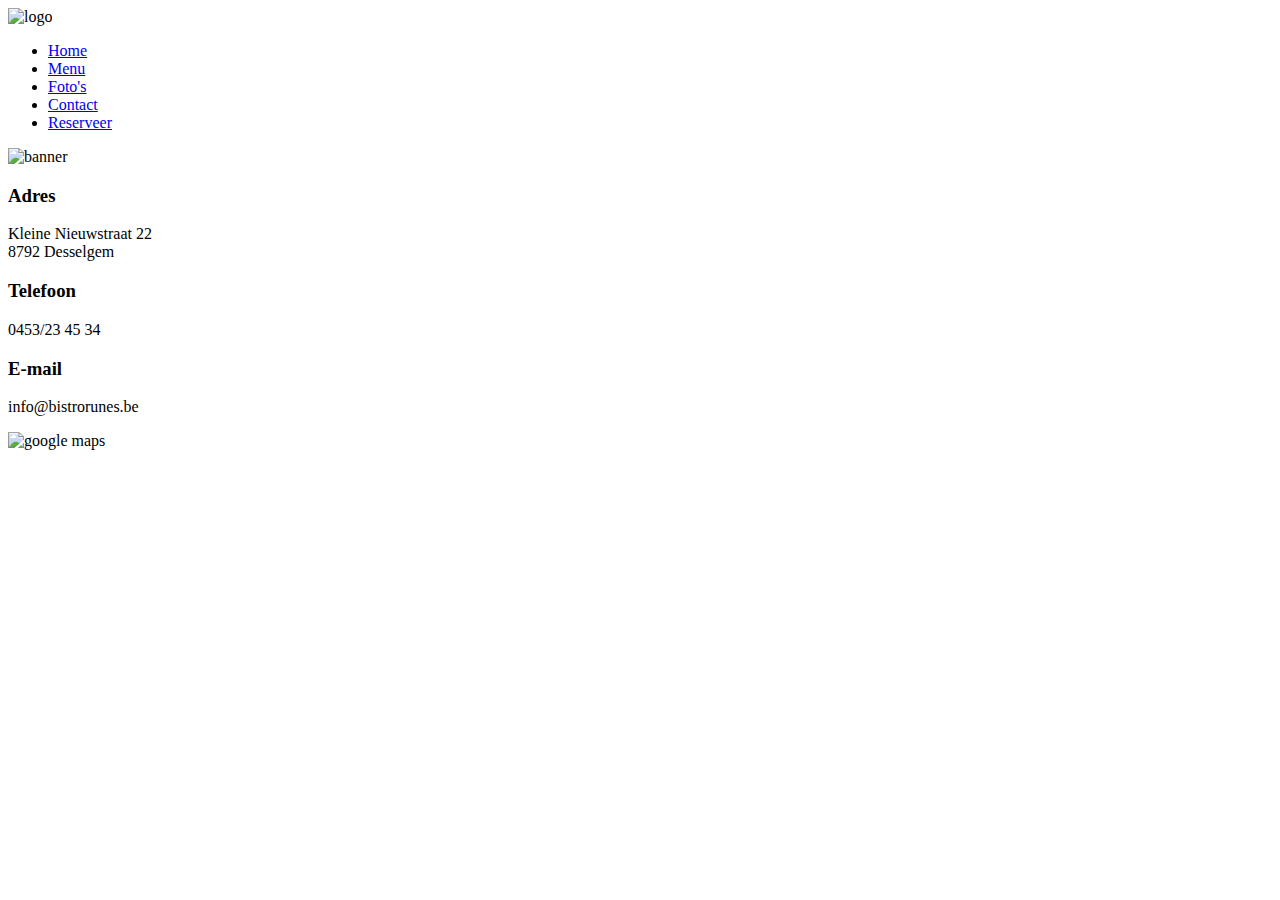
==== contact.html @ e3c9741f "Add files via upload" ====
<!DOCTYPE html>
<html lang="en">
<head>
    <meta charset="UTF-8">
    <meta name="viewport" content="width=device-width, initial-scale=1.0">
    <meta http-equiv="X-UA-Compatible" content="ie=edge">
    <title>Bistro Rune's | Contact</title>
    <link rel="stylesheet" href="css/main.css">
    <link rel="stylesheet" href="css/variables.css">
    <link rel="stylesheet" href="https://use.fontawesome.com/releases/v5.8.2/css/all.css" integrity="sha384-oS3vJWv+0UjzBfQzYUhtDYW+Pj2yciDJxpsK1OYPAYjqT085Qq/1cq5FLXAZQ7Ay" crossorigin="anonymous">

    <link rel="apple-touch-icon" sizes="180x180" href="favicon/apple-touch-icon.png">
    <link rel="icon" type="image/png" sizes="32x32" href="favicon/favicon-32x32.png">
    <link rel="icon" type="image/png" sizes="16x16" href="favicon/favicon-16x16.png">
    <link rel="manifest" href="favicon/site.webmanifest">
    <link rel="mask-icon" href="favicon/safari-pinned-tab.svg" color="#5bbad5">
    <meta name="msapplication-TileColor" content="#da532c">
    <meta name="theme-color" content="#ffffff">
</head>
<body>
    <header>
        <div class="header">
            <img class="logo" src="images/logo_lang.png" alt="logo" width="355px" height="168px">


            <div class="header_right">
                <div class="social_media">
                    <i class="fab fa-facebook-square fa-3x"></i>
                    <i class="fab fa-instagram fa-3x"></i>
                    <i class="fab fa-twitter fa-3x"></i>
                </div>
                <ul class="menu_balk">
                    <li ><a class="page" href="home.html">Home</a></li>
                    <li ><a class="page" href="menu.html">Menu</a></li>
                    <li ><a class="page" href="foto.html">Foto's</a></li>
                    <li ><a class="page current"href="contact.html">Contact</a></li>
                    <li ><a class="page"href="reserveer.html">Reserveer</a></li>
                </ul>
            </div>
        </div>

    </header>

    <img class="banner" src="images/michal-parzuchowski-324218-unsplash.jpg" alt="banner">

    <main class="main_contact">
        <section class="contact">
            <h3>Adres</h3>
            <p class="info">Kleine Nieuwstraat 22<br>8792 Desselgem</p>

            <h3>Telefoon</h3>
            <p class="info">0453/23 45 34</p>

            <h3>E-mail</h3>
            <p class="info">info@bistrorunes.be</p>
        </section>
        
        <section class="navigation">
            <img class="navigation_image" src="images/Knipsel.PNG" alt="google maps">
            <i class="far fa-plus-square fa-3x"></i>
            <i class="far fa-minus-square fa-3x"></i>
        </section>

    </main>


    <footer>

    </footer>

</body>
</html>
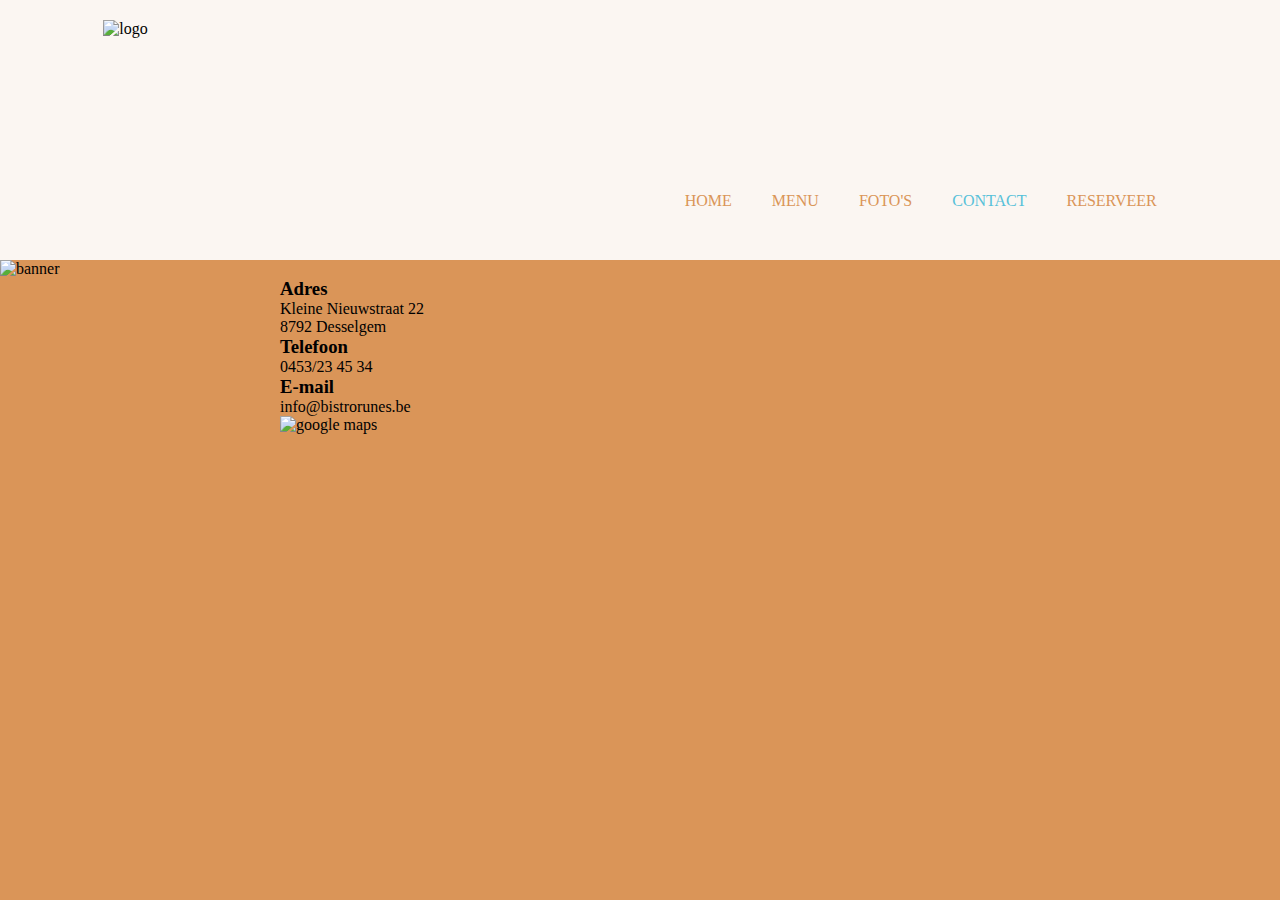
==== commit 637b0a27: "Update contact.html" ====
--- a/contact.html
+++ b/contact.html
@@ -5,8 +5,8 @@
     <meta name="viewport" content="width=device-width, initial-scale=1.0">
     <meta http-equiv="X-UA-Compatible" content="ie=edge">
     <title>Bistro Rune's | Contact</title>
-    <link rel="stylesheet" href="css/main.css">
-    <link rel="stylesheet" href="css/variables.css">
+    <link rel="stylesheet" href="assets/css/main.css">
+    <link rel="stylesheet" href="assets/css/variables.css">
     <link rel="stylesheet" href="https://use.fontawesome.com/releases/v5.8.2/css/all.css" integrity="sha384-oS3vJWv+0UjzBfQzYUhtDYW+Pj2yciDJxpsK1OYPAYjqT085Qq/1cq5FLXAZQ7Ay" crossorigin="anonymous">
 
     <link rel="apple-touch-icon" sizes="180x180" href="favicon/apple-touch-icon.png">
@@ -69,4 +69,4 @@
     </footer>
 
 </body>
-</html>+</html>
--- a/assets/css/main.css
+++ b/assets/css/main.css
@@ -0,0 +1,137 @@
+* {
+    margin: 0 auto;
+    padding: 0;
+    background-color: var(--c-ahs-bruin);
+}
+
+
+/*HEADER*/
+
+
+.header {
+    display: flex;
+    flex-direction: row;
+
+    height: 240px;
+    padding-top: 20px;
+    background-color: var(--c-ahs-wit);
+}
+
+.logo {
+    width: 355px;
+    height: 168px;
+    object-fit: cover;
+    background-color: var(--c-ahs-wit);
+}
+
+.header_right {
+    display: flex;
+    flex-direction: column;
+    justify-content: space-around;
+    align-items: flex-end;
+    background-color: var(--c-ahs-wit);
+}
+
+.social_media {
+    margin-right: 0;
+    display: flex;
+    flex-direction: row;
+    background-color: var(--c-ahs-wit);
+}
+
+.fab {
+    padding: 10px;
+    color: var(--c-ahs-licht-blauw);
+    background-color: var(--c-ahs-wit);
+}
+
+.menu_balk {
+    display: flex;
+    flex-direction: row;
+    justify-content: space-between;
+
+    list-style: none;
+    
+}
+
+.page {
+    padding: 20px;
+    text-decoration: none;
+
+    font-family:  var(--f-subtitle);
+    text-transform: uppercase;
+    color: var(--c-ahs-bruin);
+    background-color: var(--c-ahs-wit);
+}
+
+.page.current {
+    color: var(--c-ahs-licht-blauw);
+}
+
+.page:hover {
+    color: var(--c-ahs-licht-blauw);
+    transition: .3s ease-in-out;
+}
+
+
+
+
+/*MAIN HOME*/
+
+
+.banner {
+    height: 298px;
+    width: 100%;
+    object-fit: cover;
+}
+
+main {
+    margin-left: 280px;
+    margin-right: 280px;
+}
+
+h1{
+    font-family: var(--f-title);
+    color: var(--c-ahs-wit);
+    font-size: 20pt;
+    padding-bottom: 15px;
+    letter-spacing: 1px;
+}
+
+.openingsuren {
+    padding: 50px 0px ;
+}
+
+.div_openingsuren {
+    display: flex;
+    flex-direction: row;
+}
+
+.div_openingsuren ul {
+    list-style: none;
+}
+
+.uren {
+    color: var(--c-ahs-wit);
+    font-family: var(--f-subtitle);
+    text-transform: uppercase;
+}
+
+.streep {
+    display: block;
+    border-left: 2px solid var(--c-ahs-wit);
+    padding-left: 20px;
+}
+
+.ul_uren {
+    padding-right: 20px;
+}
+
+.adress {
+    padding: 50px 0px ;
+}
+
+.main_home {
+    display: flex;
+    flex-direction: row;
+}
--- a/assets/css/variables.css
+++ b/assets/css/variables.css
@@ -0,0 +1,33 @@
+@import url('https://fonts.googleapis.com/css?family=Bowlby+One+SC');
+@import url('http://nl.allfont.net/allfont.css?fonts=lucida-console');
+@import url('//db.onlinewebfonts.com/c/5c452fb7a0f5751f4e94e9d84eb01154?family=Segoe+Script');
+
+
+:root {
+    /* Colors */
+
+    --c-ahs-licht-blauw:#57C1D9;
+    --c-ahs-donker-blauw: #1B798C;
+    --c-ahs-licht-bruin: #FBCEA4;
+    --c-ahs-bruin:#DA9558 ;
+    --c-ahs-donker-bruin: #8D592A;
+    --c-ahs-wit:#FBF6F2;
+
+
+    --c-primary: var(--c-ahs-bruin);
+    --c-secondary: var(--c-ahs-licht-blauw);
+    --c-tertiary: var(--c-ahs-wit);
+
+
+    /* Fonts */
+
+    --f-title:'Bowlby One SC', cursive, 'sans-serif';
+    --f-text: 'Lucida Console', arial, 'sans-serif';
+    --f-subtitle: 'Segoe Script', 'sans-serif';
+
+
+    /* Grid */
+    
+    --unit: .5rem;
+}
+
